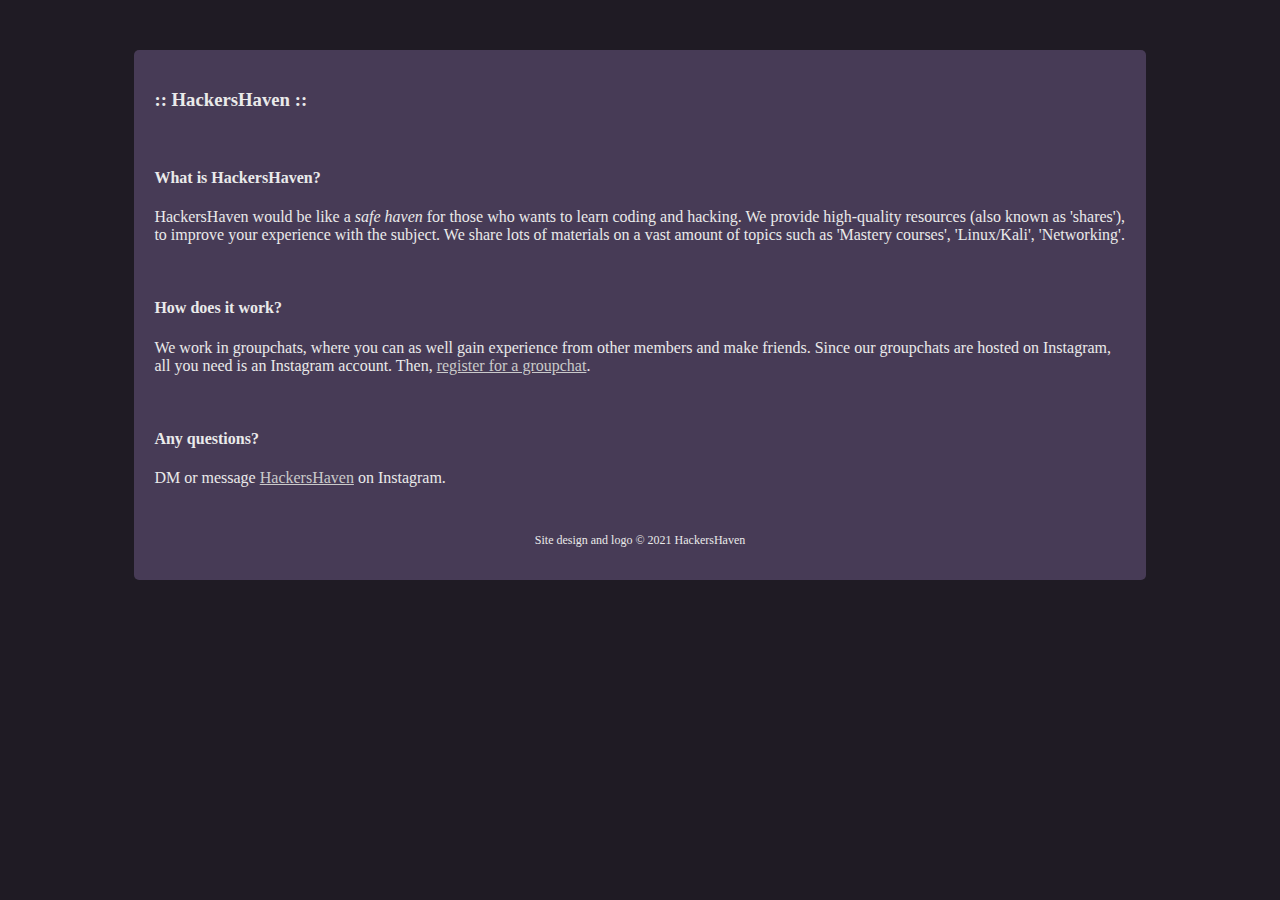
==== index.html @ 13729bda "Add files via upload" ====
<!DOCTYPE HTML>
<html lang="en">
  <head>
    <meta http-equiv="Content-Type" content="text/html; charset=utf-8" />
    <meta name="apple-mobile-web-app-capable" content="yes">
    <meta name="viewport" content="width=device-width, initial-scale=1, minimum-scale=1, maximum-scale=1, viewport-fit=cover" />
    <link rel="icon" href="./images/favicon.png" type="image/png" sizes="16x16">
    <title>HackersHaven :: Best Cybersec resources!</title>
    <link href="./styles/styles.css" rel="stylesheet">
  </head>
  <body style="font-family: Verdana;">

  <div class="container">
    <h3>:: HackersHaven ::</h3><br>
    
    <h4>What is HackersHaven?</h4>
    <p>HackersHaven would be like a <i>safe haven</i> for those who wants to learn coding and hacking. We provide high-quality resources (also known as 'shares'), to improve your experience with the subject. We share lots of materials on a vast amount of topics such as 'Mastery courses', 'Linux/Kali', 'Networking'.</p><br>

    <h4>How does it work?</h4>
    <p>We work in groupchats, where you can as well gain experience from other members and make friends. Since our groupchats are hosted on Instagram, all you need is an Instagram account. Then, <a href="register.html">register for a groupchat</a>.</p><br>

    <h4>Any questions?</h4>
    <p>DM or message <a href="https://www.instagram.com/hackershaven/" target="_blank">HackersHaven</a> on Instagram.</p><br>

    <center>
      <p style="font-size: 12px;">Site design and logo © 2021 HackersHaven</p>
    </center>
  </div>

  </body>
</html>
---- styles/styles.css ----
body {font-family: Arial, Helvetica, sans-serif; margin-top: 50px; background-color: #1F1B24; color: #EAEAEA;}
* {box-sizing: border-box;}

input[type=text], select, textarea {
  width: 100%;
  padding: 12px;
  border: 1px solid #ccc;
  border-radius: 4px;
  box-sizing: border-box;
  margin-top: 6px;
  margin-bottom: 16px;
  resize: vertical;
}

input[type=submit] {
  background-color: #584C68;
  color: white;
  padding: 12px 20px;
  border: none;
  border-radius: 4px;
  cursor: pointer;
  float: right;
  clear: both;
}

input[type=submit]:hover {
  background-color: #3B3344;
}

.container {
  border-radius: 5px;
  background-color: #473B56;
  padding: 20px;
  width: 80%;
  margin: auto;
}

a, a:hover, a:visited
{
  color: #CACACA;
}
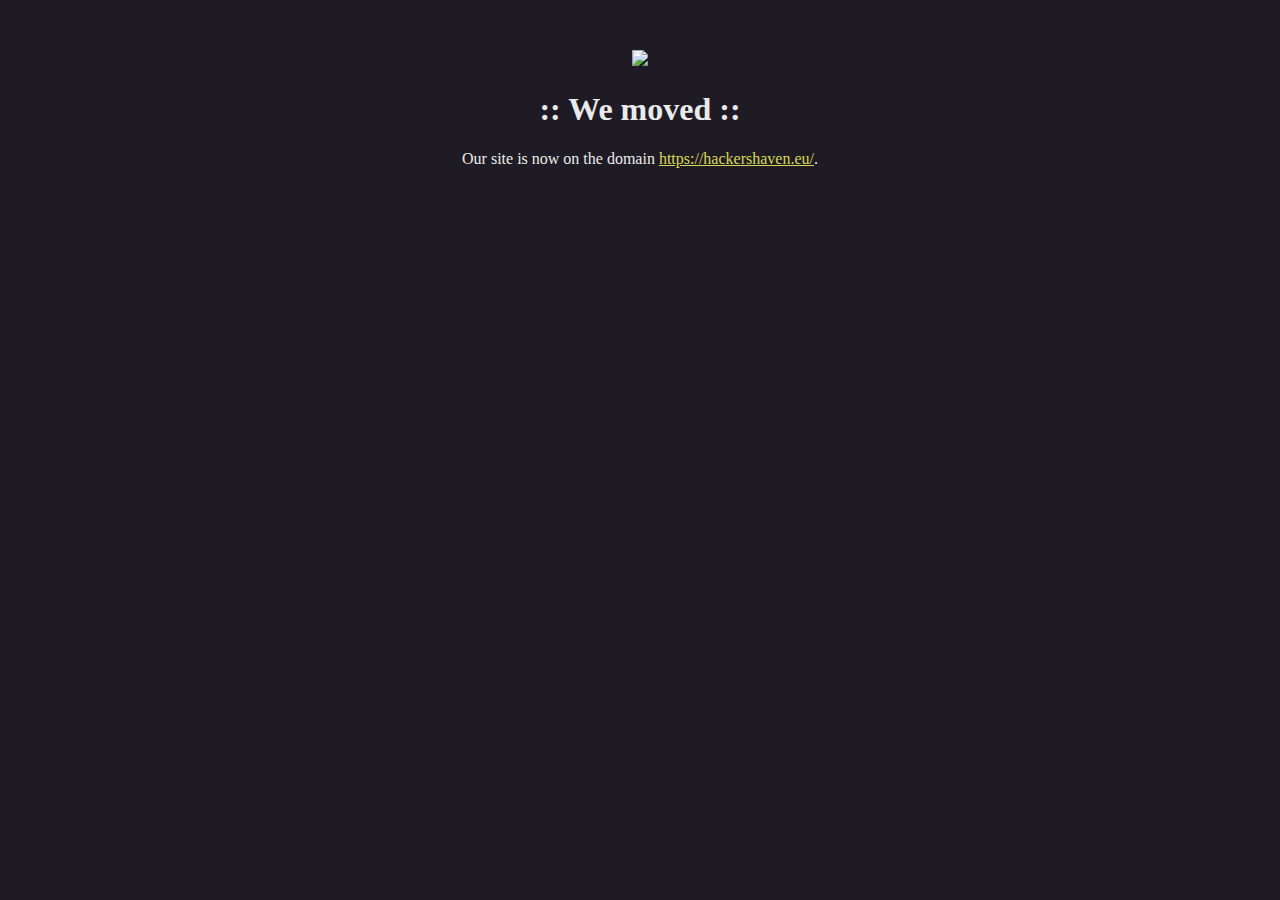
==== commit 1f84443a: "Update index.html" ====
--- a/index.html
+++ b/index.html
@@ -4,28 +4,14 @@
     <meta http-equiv="Content-Type" content="text/html; charset=utf-8" />
     <meta name="apple-mobile-web-app-capable" content="yes">
     <meta name="viewport" content="width=device-width, initial-scale=1, minimum-scale=1, maximum-scale=1, viewport-fit=cover" />
-    <link rel="icon" href="./images/favicon.png" type="image/png" sizes="16x16">
-    <title>HackersHaven :: Best Cybersec resources!</title>
+    <link rel="icon" href="favicon.ico" type="image/x-icon">
+    <title>HackersHaven :: Moved</title>
     <link href="./styles/styles.css" rel="stylesheet">
   </head>
   <body style="font-family: Verdana;">
-
-  <div class="container">
-    <h3>:: HackersHaven ::</h3><br>
-    
-    <h4>What is HackersHaven?</h4>
-    <p>HackersHaven would be like a <i>safe haven</i> for those who wants to learn coding and hacking. We provide high-quality resources (also known as 'shares'), to improve your experience with the subject. We share lots of materials on a vast amount of topics such as 'Mastery courses', 'Linux/Kali', 'Networking'.</p><br>
-
-    <h4>How does it work?</h4>
-    <p>We work in groupchats, where you can as well gain experience from other members and make friends. Since our groupchats are hosted on Instagram, all you need is an Instagram account. Then, <a href="register.html">register for a groupchat</a>.</p><br>
-
-    <h4>Any questions?</h4>
-    <p>DM or message <a href="https://www.instagram.com/hackershaven/" target="_blank">HackersHaven</a> on Instagram.</p><br>
-
-    <center>
-      <p style="font-size: 12px;">Site design and logo © 2021 HackersHaven</p>
-    </center>
-  </div>
-
-  </body>
+  <center>
+    <a href="/"><img src="./images/logo.png"></a>
+    <h1>:: We moved ::</h1>
+    <p class="small">Our site is now on the domain <a href="https://hackershaven.eu/">https://hackershaven.eu/</a>.</p>
+  </center>
 </html>
--- a/styles/styles.css
+++ b/styles/styles.css
@@ -1,41 +1,28 @@
-body {font-family: Arial, Helvetica, sans-serif; margin-top: 50px; background-color: #1F1B24; color: #EAEAEA;}
+body {font-family: Verdana, Arial, Helvetica, sans-serif; margin-top: 50px; background-color: #1F1B24; color: #EAEAEA;}
 * {box-sizing: border-box;}
 
-input[type=text], select, textarea {
-  width: 100%;
-  padding: 12px;
-  border: 1px solid #ccc;
-  border-radius: 4px;
-  box-sizing: border-box;
-  margin-top: 6px;
-  margin-bottom: 16px;
-  resize: vertical;
-}
-
-input[type=submit] {
+button.main {
   background-color: #584C68;
   color: white;
   padding: 12px 20px;
   border: none;
   border-radius: 4px;
   cursor: pointer;
-  float: right;
-  clear: both;
 }
 
-input[type=submit]:hover {
+button.main:hover {
   background-color: #3B3344;
 }
 
 .container {
-  border-radius: 5px;
+  border-radius: 25px;
   background-color: #473B56;
   padding: 20px;
-  width: 80%;
+  width: 90%;
   margin: auto;
 }
 
 a, a:hover, a:visited
 {
-  color: #CACACA;
-}+  color: #D8D858;
+}
